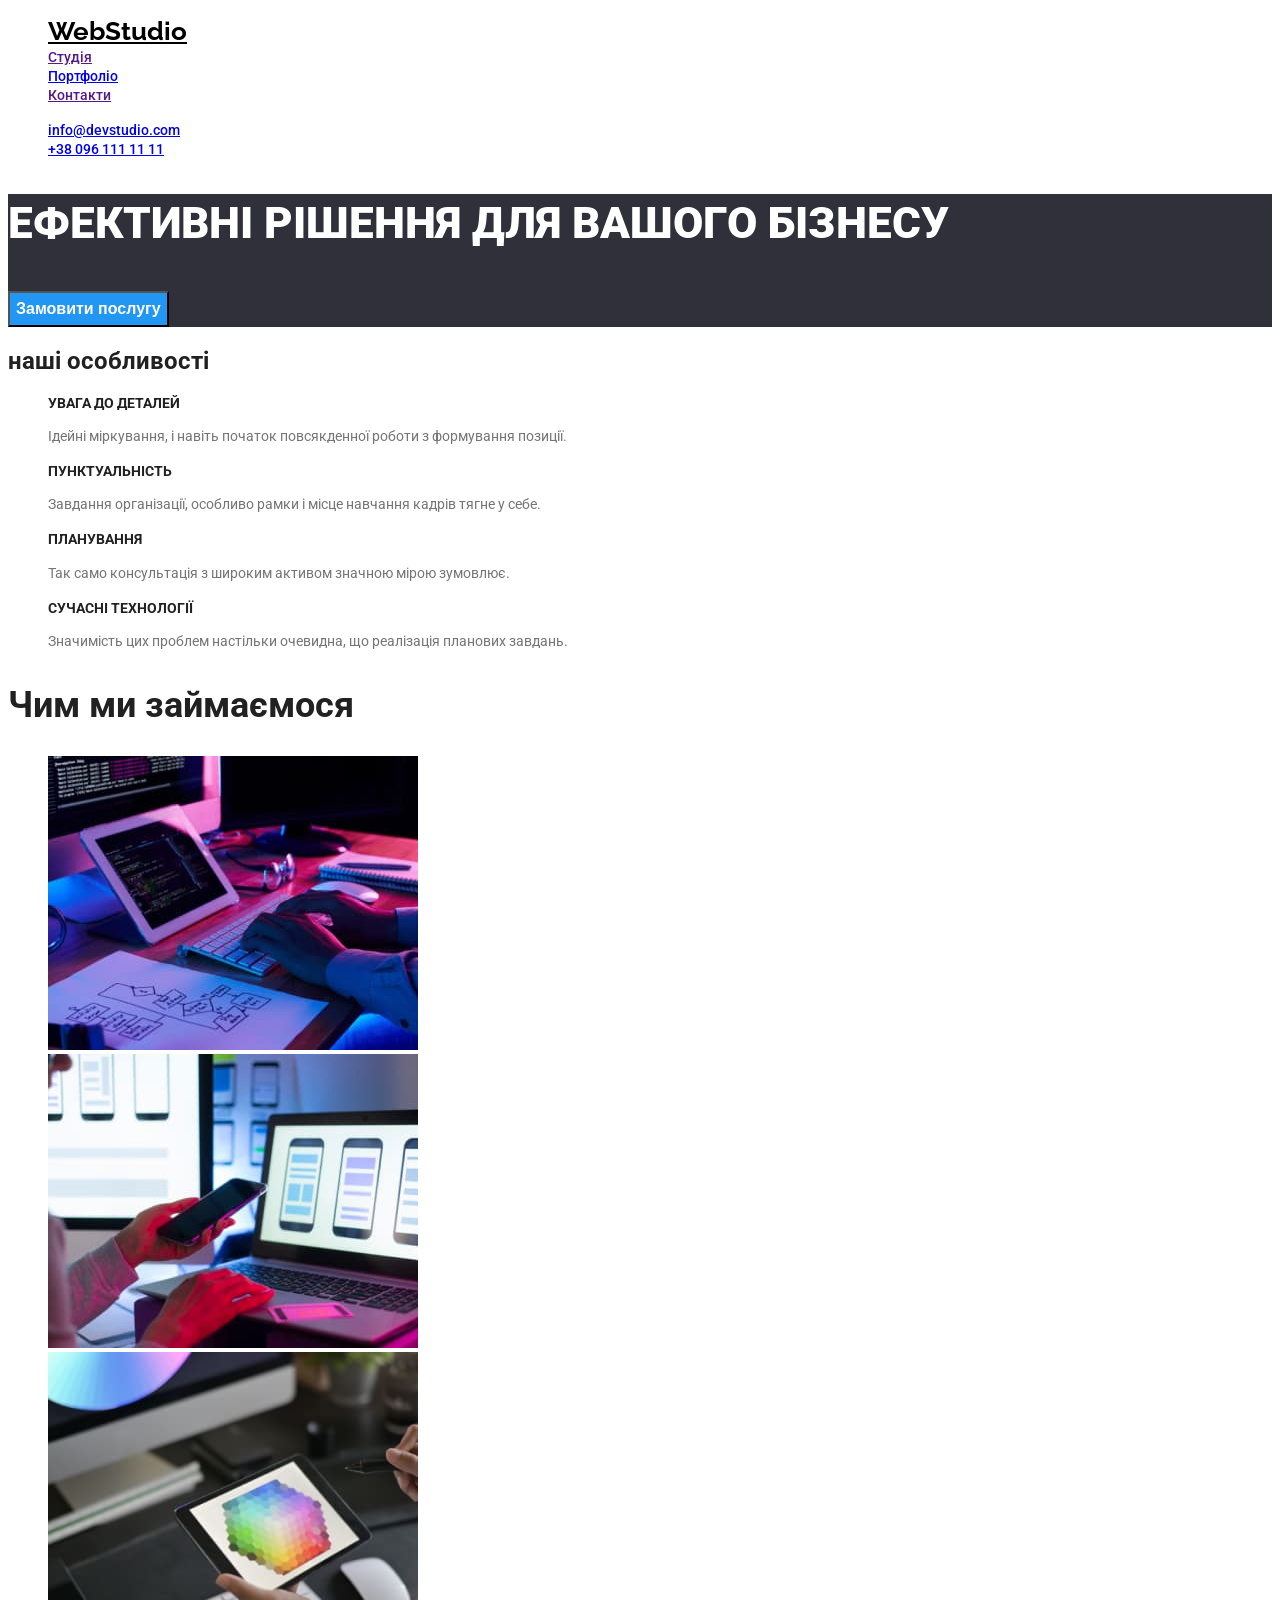
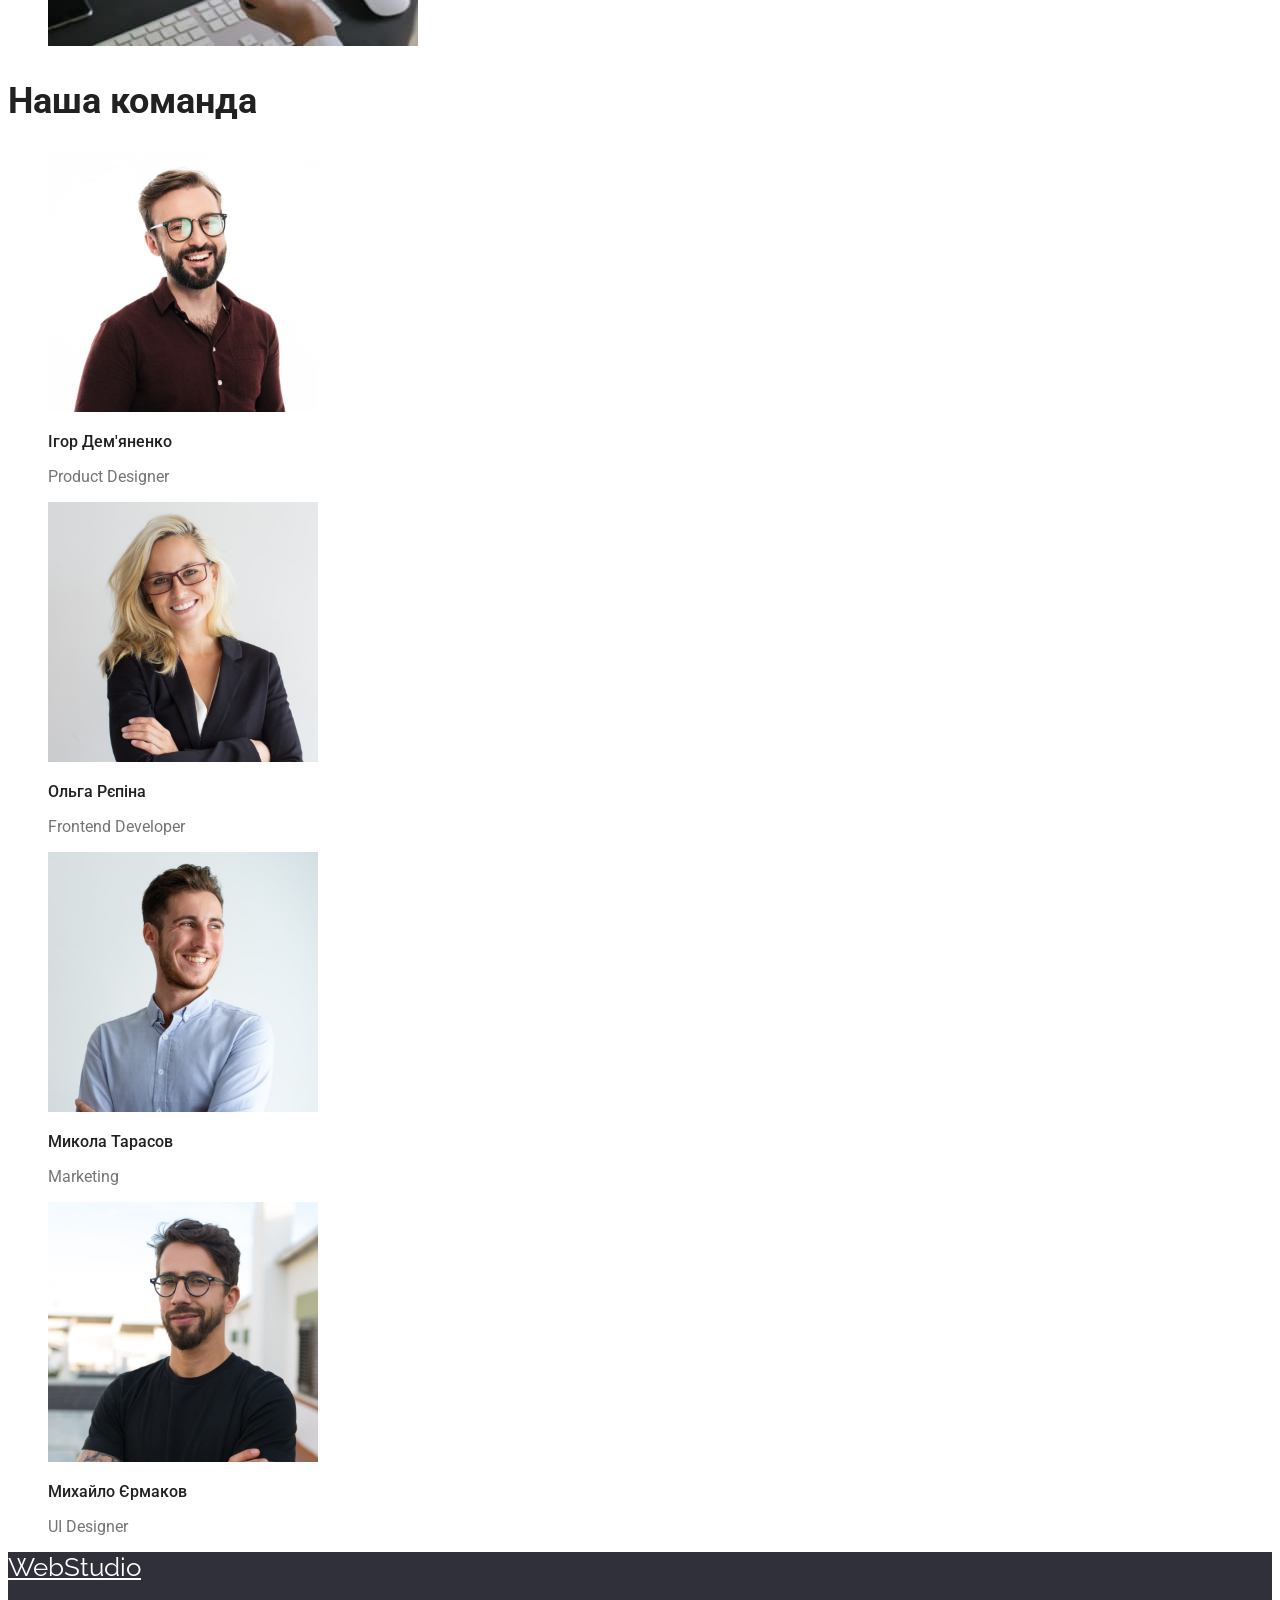
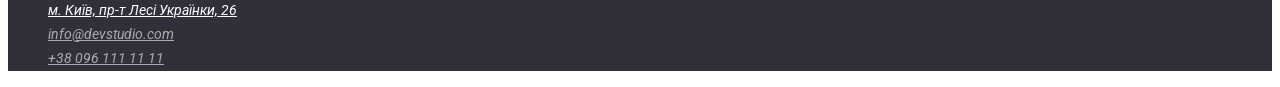
==== index.html @ 29c78d0b "ДЗ_2" ====
<!DOCTYPE html>
<html lang="uk">
  <head>
    <meta charset="UTF-8" />
    <meta name="viewport" content="width=device-width, initial-scale=1.0" />
    <link rel="preconnect" href="https://fonts.googleapis.com" />
    <link rel="preconnect" href="https://fonts.gstatic.com" crossorigin />
    <link
      href="https://fonts.googleapis.com/css2?family=Raleway:wght@700&family=Roboto:wght@400;500;700;900&display=swap"
      rel="stylesheet"
    />
    <title>webstudio</title>
    <link rel="stylesheet" href="./css/styles.css" />
  </head>
  <body>
    <header class="page header">
      <nav>
        <ul class="site nav">
          <li><a href="" class="logo-up">WebStudio</a></li>
          <li><a href="" class="nav-link">Студія</a></li>
          <li><a href="./portfolio.html" class="nav-link">Портфоліо</a></li>
          <li><a href="" class="nav-link">Контакти</a></li>
        </ul>
      </nav>
      <ul>
        <li><a href="mailto:info@devstudio.com" class="contact-header">info@devstudio.com</a></li>
        <li><a href="tel:+380961111111" class="contact-header">+38 096 111 11 11</a></li>
      </ul>
    </header>
    <main>
      <section class="first-section">
        <h1 class="business-solutions">Ефективні рішення для вашого бізнесу</h1>
        <button type="button" class="order-services">Замовити послугу</button>
      </section>
      <section>
        <h2 class="our-peculiarities">наші особливості</h2>
        <ul>
          <li>
            <h3 class="feature-list">увага до деталей</h3>
            <p class="features-detail">
              Ідейні міркування, і навіть початок повсякденної роботи з
              формування позиції.
            </p>
          </li>
          <li>
            <h3 class="feature-list">пунктуальність</h3>
            <p class="features-detail">
              Завдання організації, особливо рамки і місце навчання кадрів тягне
              у себе.
            </p>
          </li>
          <li>
            <h3 class="feature-list">планування</h3>
            <p class="features-detail">
              Так само консультація з широким активом значною мірою зумовлює.
            </p>
          </li>
          <li>
            <h3 class="feature-list">сучасні технології</h3>
            <p class="features-detail">
              Значимість цих проблем настільки очевидна, що реалізація планових
              завдань.
            </p>
          </li>
        </ul>
      </section>
      <section>
        <h2 class="our-buisness">Чим ми займаємося</h2>
        <ul>
          <li>
            <img
              src="./images/work1.jpg"
              alt="планшет с клавиатурой"
              width="370"
              height="294"
            />
          </li>
          <li>
            <img
              src="./images/work2.jpg"
              alt="нойтбук с телефоном"
              width="370"
              height="294"
            />
          </li>
          <li>
            <img
              src="./images/work3.jpg"
              alt="планшет со спектром"
              width="370"
              height="294"
            />
          </li>
        </ul>
      </section>
      <section>
        <h2 class="our-command">Наша команда</h2>
        <ul>
          <li>
            <img
              src="./images/team1.jpg"
              alt="фото демяненко"
              width="270"
              height="260"
            />
            <h3 class="name-command">Ігор Дем'яненко</h3>
            <p class="profession-command">Product Designer</p>
          </li>
          <li>
            <img
              src="./images/team2.jpg"
              alt="фото репина"
              width="270"
              height="260"
            />
            <h3 class="name-command">Ольга Рєпіна</h3>
            <p class="profession-command">Frontend Developer</p>
          </li>
          <li>
            <img
              src="./images/team3.jpg"
              alt="фото тарасов"
              width="270"
              height="260"
            />
            <h3 class="name-command">Микола Тарасов</h3>
            <p class="profession-command">Marketing</p>
          </li>
          <li>
            <img
              src="./images/team4.jpg"
              alt="фото ермаков"
              width="270"
              height="260"
            />
            <h3 class="name-command">Михайло Єрмаков</h3>
            <p class="profession-command">UI Designer</p>
          </li>
        </ul>
      </section>
    </main>
    <footer class="footer">
      <a href="" class="logo-down">WebStudio</a>
      <address>
        <ul class="contact footer">
          <li>
            <a
              href="https://goo.gl/maps/5s9BVYGbwQG3KiMP9" class="contact-footer-adress"
              target="_blank"
              rel="noopener noreferrer nofollow"
              >м. Київ, пр-т Лесі Українки, 26</a
            >
          </li>
          <li>
            <a href="mailto:info@devstudio.com" class="contact-footer-mail">info@devstudio.com </a>
          </li>
          <li><a href="tel:+380961111111" class="contact-footer-tel">+38 096 111 11 11</a></li>
        </ul>
      </address>
    </footer>
  </body>
</html>
---- css/styles.css ----
ul {
  list-style: none;
}
.nav-link:hover,
.nav-link:focus,
.contact-header:hover,
.contact-header:focus {
  color: rgba(33, 150, 243, 1);
}
body {
  font-family: "Roboto", sans-serif;
  color: #212121;
}
.logo-up {
  font-family: "Raleway";
  font-size: 26px;
  line-height: 1.19;
  font-weight: 700;
  color: #000000;
}

.nav-link {
  font-size: 14px;
  line-height: 1.17;
  font-weight: 500;
}
.contact-header {
  font-size: 14px;
  line-height: 1.17;
  font-weight: 500;
}
.first-section {
  background-color: #2f303a;
}
.business-solutions {
  font-size: 44px;
  line-height: 1.36;
  font-weight: 900;
  color: white;
  text-transform: uppercase;
}

.order-services {
  font-size: 16px;
  line-height: 1.88;
  font-weight: 700;
  color: white;
  background-color: rgba(33, 150, 243, 1);
  cursor: pointer;
}

.feature-list {
  font-size: 14px;
  line-height: 1.17;
  font-weight: 700;
  text-transform: uppercase;
}
.features-detail {
  font-size: 14px;
  line-height: 1.71;
  font-weight: 400;
  color: #757575;
}
.our-buisness {
  font-size: 36px;
  line-height: 1.17;
  font-weight: 700;
}
.our-command {
  font-size: 36px;
  line-height: 1.17;
  font-weight: 700;
}
.name-command {
  font-size: 16px;
  line-height: 1.19;
  font-weight: 500;
}
.profession-command {
  font-size: 16px;
  line-height: 1.19;
  font-weight: 400;
  color: #757575;
}
.footer {
  background-color: #2f303a;
}
.logo-down {
  font-family: "Raleway";
  font-size: 26px;
  line-height: 1.19;
  font-weight: 400;
  color: #ffffff;
}

.contact-footer-adress {
  font-size: 14px;
  line-height: 1.71;
  font-weight: 400;
  color: #ffffff;
}

.contact-footer-mail {
  font-size: 14px;
  line-height: 1.71;
  font-weight: 400;
  color: rgba(255, 255, 255, 0.6);
}
.contact-footer-tel {
  font-size: 14px;
  line-height: 1.71;
  font-weight: 400;
  color: rgba(255, 255, 255, 0.6);
}
.filter-button:hover {
  color: white;
  background-color: rgba(33, 150, 243, 1);
}
.filter-button {
  background-color: #f5f4fa;
  cursor: pointer;
}
.name-project {
  font-size: 18px;
  line-height: 2;
  font-weight: 700;
}
.type-project {
  font-size: 16px;
  line-height: 1.88;
  font-weight: 400;
  color: #757575;
}
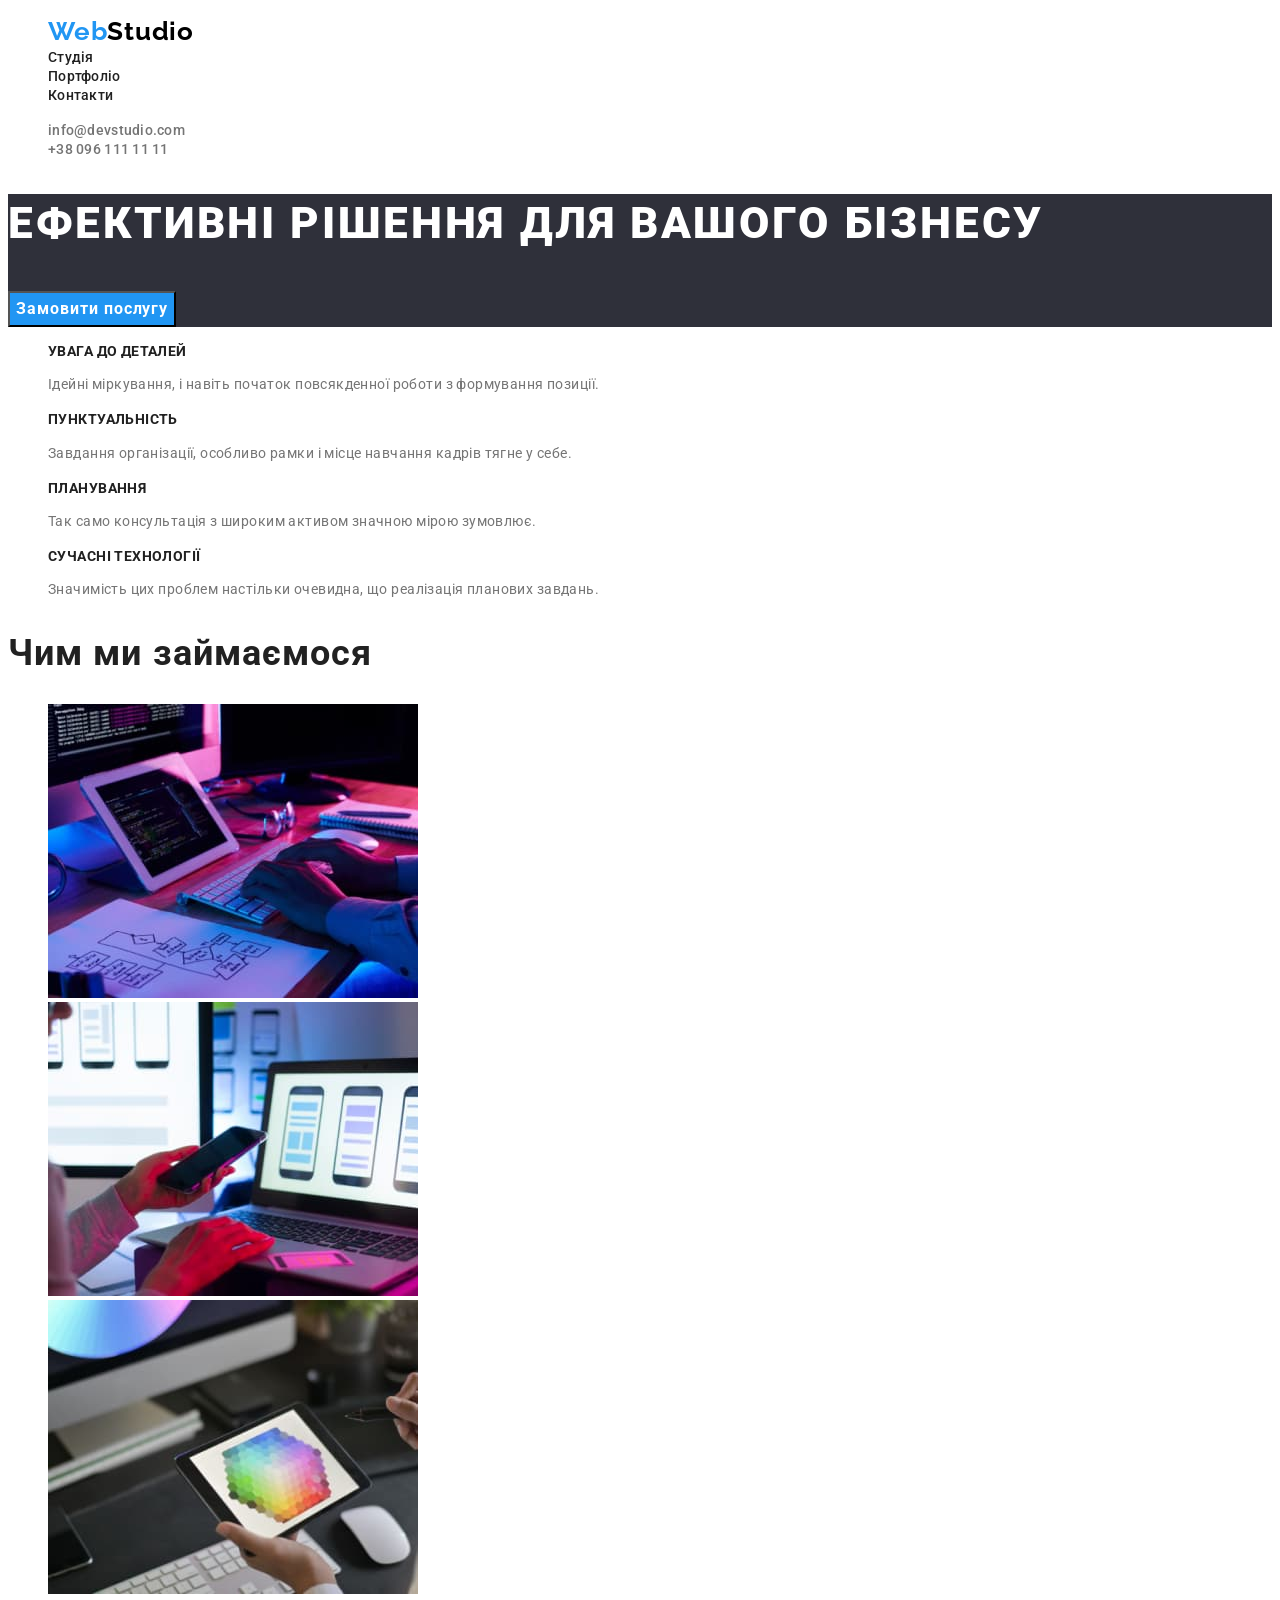
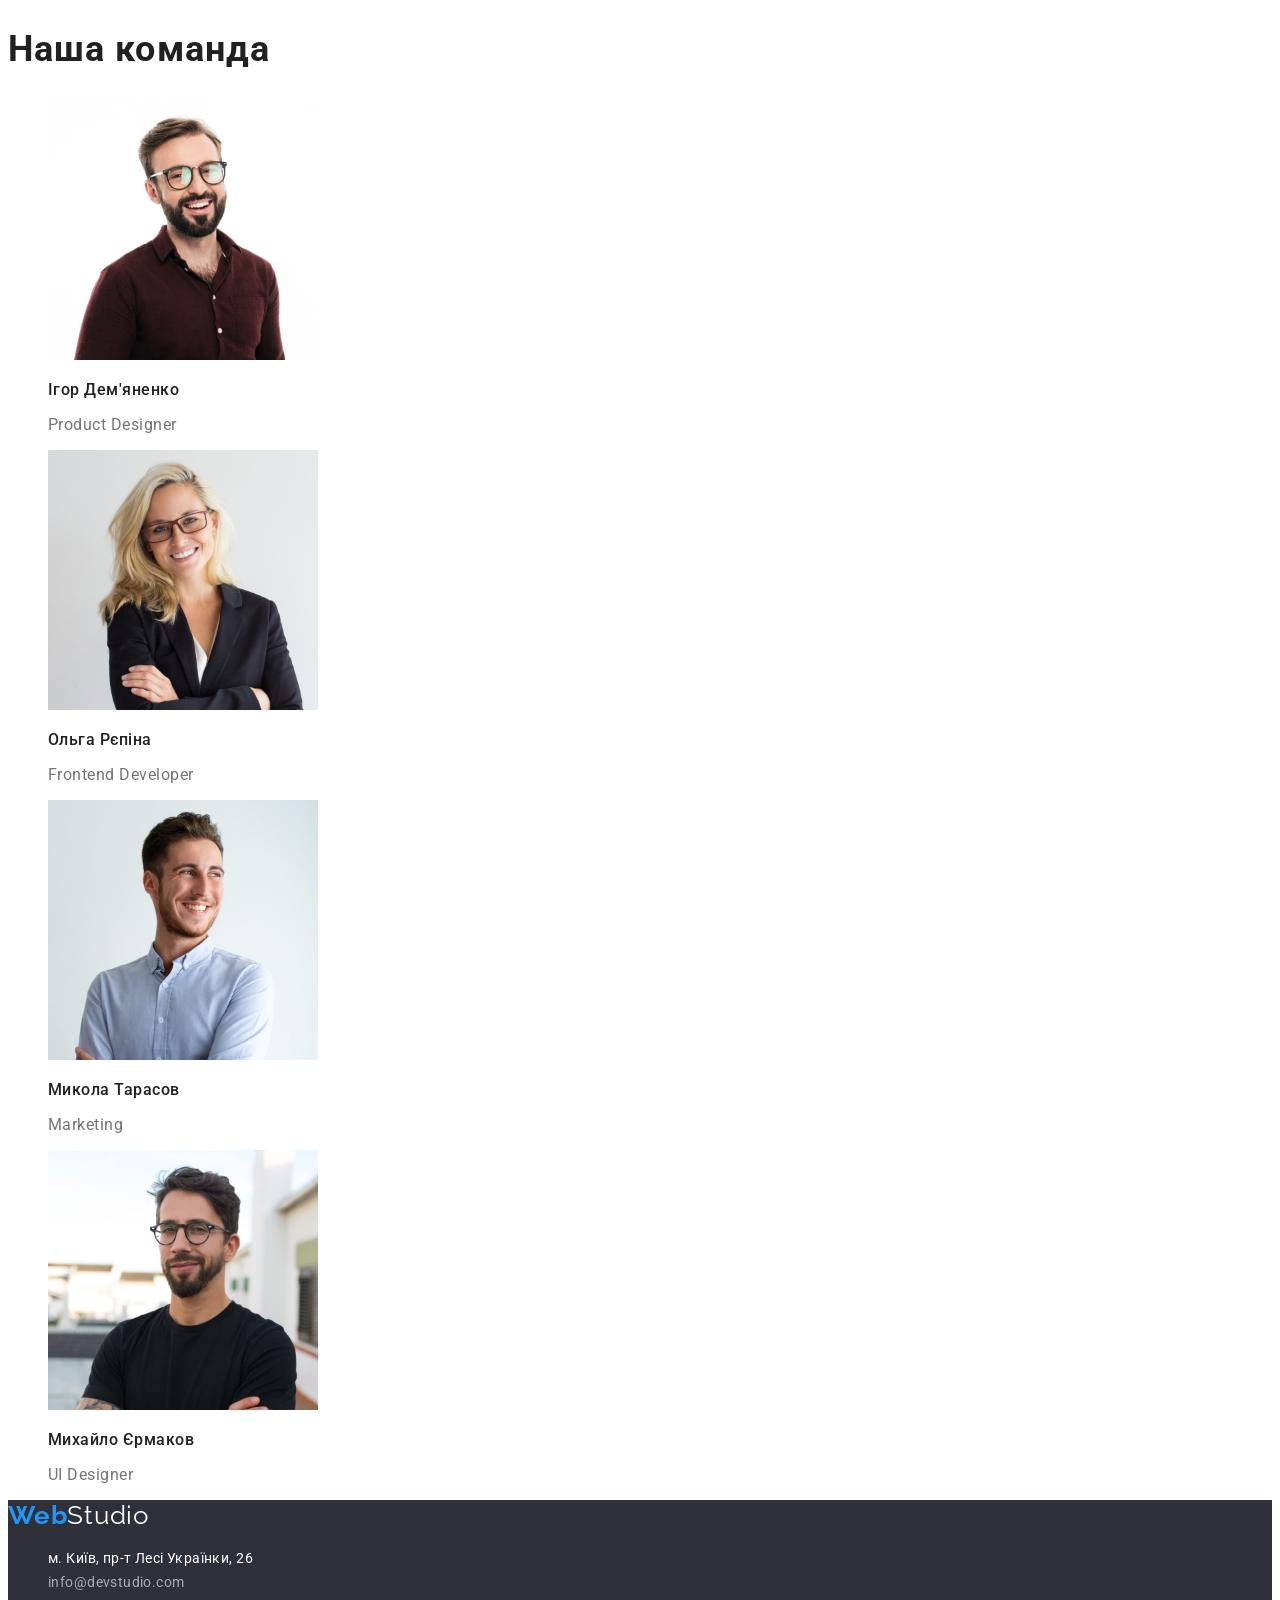
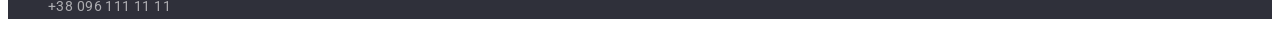
==== commit 0d2de7e5: "ДЗ_2 (вторая попытка) Все исправил, не понял только замечание по синей кнопке "замовити послугу". В " ====
--- a/index.html
+++ b/index.html
@@ -15,8 +15,8 @@
   <body>
     <header class="page header">
       <nav>
-        <ul class="site nav">
-          <li><a href="" class="logo-up">WebStudio</a></li>
+        <ul class="site-nav">
+          <li><a href="" class="logo-up"><span class="blue-web">Web</span>Studio</a></li>
           <li><a href="" class="nav-link">Студія</a></li>
           <li><a href="./portfolio.html" class="nav-link">Портфоліо</a></li>
           <li><a href="" class="nav-link">Контакти</a></li>
@@ -140,9 +140,9 @@
       </section>
     </main>
     <footer class="footer">
-      <a href="" class="logo-down">WebStudio</a>
+      <a href="" class="logo-down"><span class="blue-web">Web</span>Studio</a>
       <address>
-        <ul class="contact footer">
+        <ul class="contact-footer">
           <li>
             <a
               href="https://goo.gl/maps/5s9BVYGbwQG3KiMP9" class="contact-footer-adress"
--- a/css/styles.css
+++ b/css/styles.css
@@ -1,133 +1,198 @@
+:root {
+  --blue-color: #2196F3;
+  --black-color: #000000;
+  --basic-dark-color: #212121;
+  --header-contact-color: #757575;
+  --background-title-footer: #2F303A;
+  --white-color: #FFFFFF;
+  --footer-adress-color: rgba(255, 255, 255, 0.6);
+  --footer-button-backgroung-color: #F5F4FA;
+}
 ul {
   list-style: none;
 }
 .nav-link:hover,
 .nav-link:focus,
 .contact-header:hover,
-.contact-header:focus {
-  color: rgba(33, 150, 243, 1);
+.contact-header:focus,
+.contact-footer-adress:hover,
+.contact-footer-adress:focus, 
+.contact-footer-mail:hover,
+.contact-footer-mail:focus, 
+.contact-footer-tel:hover,
+.contact-footer-tel:focus {
+  color: var(--blue-color);
 }
 body {
   font-family: "Roboto", sans-serif;
-  color: #212121;
+  color:var(--basic-dark-color); 
+}
+.site-nav {
+  text-decoration: none;
 }
 .logo-up {
   font-family: "Raleway";
   font-size: 26px;
   line-height: 1.19;
   font-weight: 700;
-  color: #000000;
+  letter-spacing: 0.03em;
+  color:var(--black-color);
+  text-decoration: none;
 }
-
+.blue-web {
+  font-family: "Raleway";
+  font-size: 26px;
+  line-height: 1.19;
+  font-weight: 700;
+  letter-spacing: 0.03em;
+  color:var(--blue-color);
+}
 .nav-link {
   font-size: 14px;
   line-height: 1.17;
   font-weight: 500;
+  letter-spacing: 0.02em;
+  text-decoration: none;
+  color: var(--basic-dark-color)
 }
 .contact-header {
   font-size: 14px;
   line-height: 1.17;
   font-weight: 500;
+  letter-spacing: 0.02em;
+  text-decoration: none;
+  color: var(--header-contact-color);
 }
 .first-section {
-  background-color: #2f303a;
+  background-color: var(--background-title-footer);
 }
 .business-solutions {
   font-size: 44px;
   line-height: 1.36;
   font-weight: 900;
-  color: white;
+  letter-spacing: 0.06em;
+  color: var(--white-color);
   text-transform: uppercase;
 }
 
 .order-services {
+  font-family: "Roboto";
   font-size: 16px;
   line-height: 1.88;
   font-weight: 700;
-  color: white;
-  background-color: rgba(33, 150, 243, 1);
+  letter-spacing: 0.06em;
+  background-color: var(--blue-color);
+  color: var(--white-color);
   cursor: pointer;
 }
+.our-peculiarities {
+   position: absolute; white-space: nowrap; width: 1px; height: 1px; overflow: hidden; border: 0; padding: 0; clip: rect(0 0 0 0); clip-path: inset(50%); margin: -1px; 
+  }
+
 
 .feature-list {
   font-size: 14px;
   line-height: 1.17;
   font-weight: 700;
+  letter-spacing: 0.03em;
   text-transform: uppercase;
+  color: var(--basic-dark-color);
 }
 .features-detail {
   font-size: 14px;
   line-height: 1.71;
-  font-weight: 400;
-  color: #757575;
+  letter-spacing: 0.03em;
+  color: var(--header-contact-color);
 }
 .our-buisness {
   font-size: 36px;
   line-height: 1.17;
   font-weight: 700;
+  letter-spacing: 0.03em;
+  color: var(--basic-dark-color);
 }
 .our-command {
   font-size: 36px;
   line-height: 1.17;
   font-weight: 700;
+  letter-spacing: 0.03em;
+  color: var(--basic-dark-color);
 }
 .name-command {
   font-size: 16px;
   line-height: 1.19;
   font-weight: 500;
+  letter-spacing: 0.03em;
+  color: var(--basic-dark-color);
 }
 .profession-command {
   font-size: 16px;
   line-height: 1.19;
-  font-weight: 400;
-  color: #757575;
+  letter-spacing: 0.03em;
+  color: var(--header-contact-color);
 }
 .footer {
-  background-color: #2f303a;
+  background-color: var(--background-title-footer);
 }
 .logo-down {
   font-family: "Raleway";
   font-size: 26px;
   line-height: 1.19;
-  font-weight: 400;
-  color: #ffffff;
+  letter-spacing: 0.03em;
+  text-decoration: none;
+  color: var(--white-color);
 }
 
 .contact-footer-adress {
   font-size: 14px;
   line-height: 1.71;
-  font-weight: 400;
-  color: #ffffff;
+  letter-spacing: 0.03em;
+  text-decoration: none;
+  color: var(--white-color);
 }
 
 .contact-footer-mail {
   font-size: 14px;
   line-height: 1.71;
-  font-weight: 400;
-  color: rgba(255, 255, 255, 0.6);
+  letter-spacing: 0.03em;
+  text-decoration: none;
+  color: var(--footer-adress-color);
 }
 .contact-footer-tel {
   font-size: 14px;
   line-height: 1.71;
-  font-weight: 400;
-  color: rgba(255, 255, 255, 0.6);
+  letter-spacing: 0.03em;
+  text-decoration: none;
+  color: var(--footer-adress-color);
 }
-.filter-button:hover {
-  color: white;
-  background-color: rgba(33, 150, 243, 1);
+.filter-button:hover,
+.filter-button:focus {
+  color: var(--white-color);
+  background-color: var(--blue-color);
 }
 .filter-button {
-  background-color: #f5f4fa;
+  font-family: "Roboto";
+  font-size: 16px;
+  line-height: 1.62;
+  letter-spacing: 0.03em;
+  font-weight: 500;
+  background-color: var(--footer-button-backgroung-color);
+  color: var(--basic-dark-color);
   cursor: pointer;
 }
 .name-project {
   font-size: 18px;
   line-height: 2;
   font-weight: 700;
+  letter-spacing: 0.06em;
+  color: var(--basic-dark-color);
 }
 .type-project {
   font-size: 16px;
   line-height: 1.88;
-  font-weight: 400;
-  color: #757575;
+  letter-spacing: 0.03em;
+  color: var(--header-contact-color)
 }
+.contact-footer {
+  font-style: normal;
+}
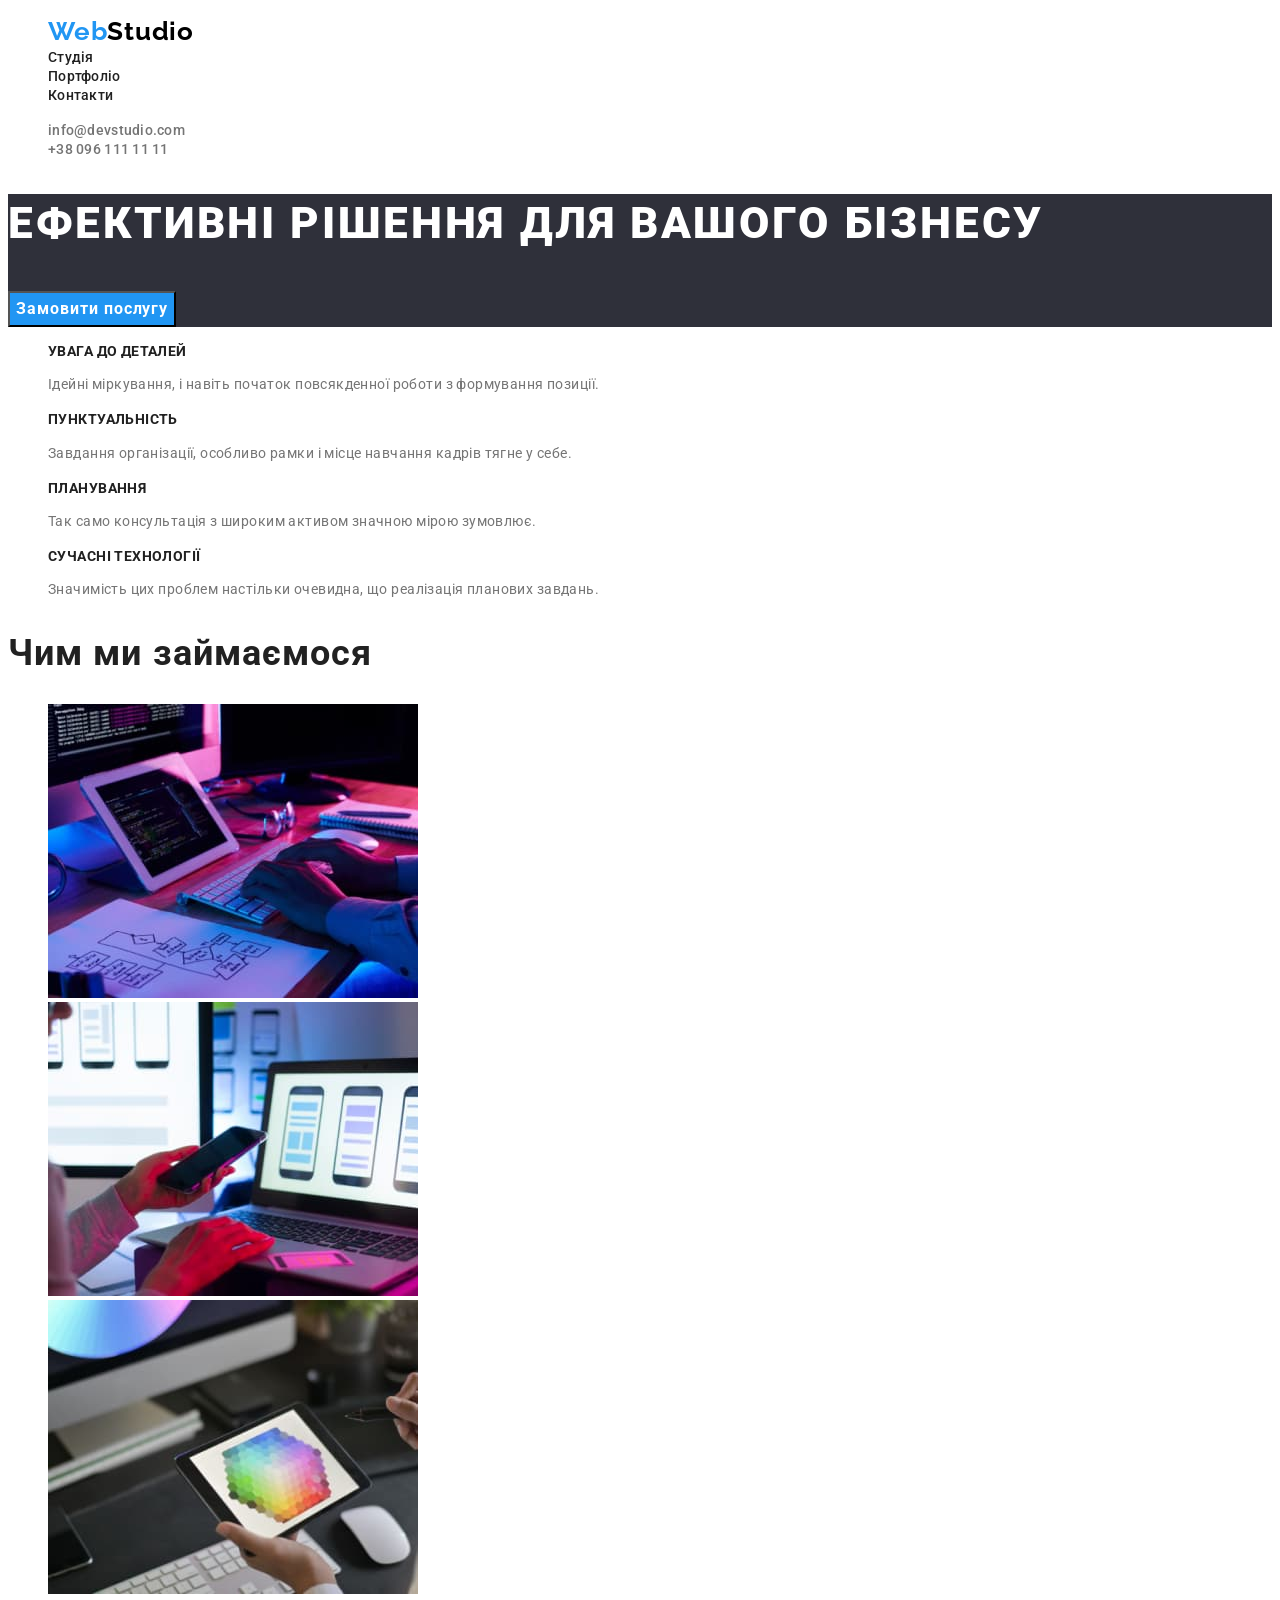
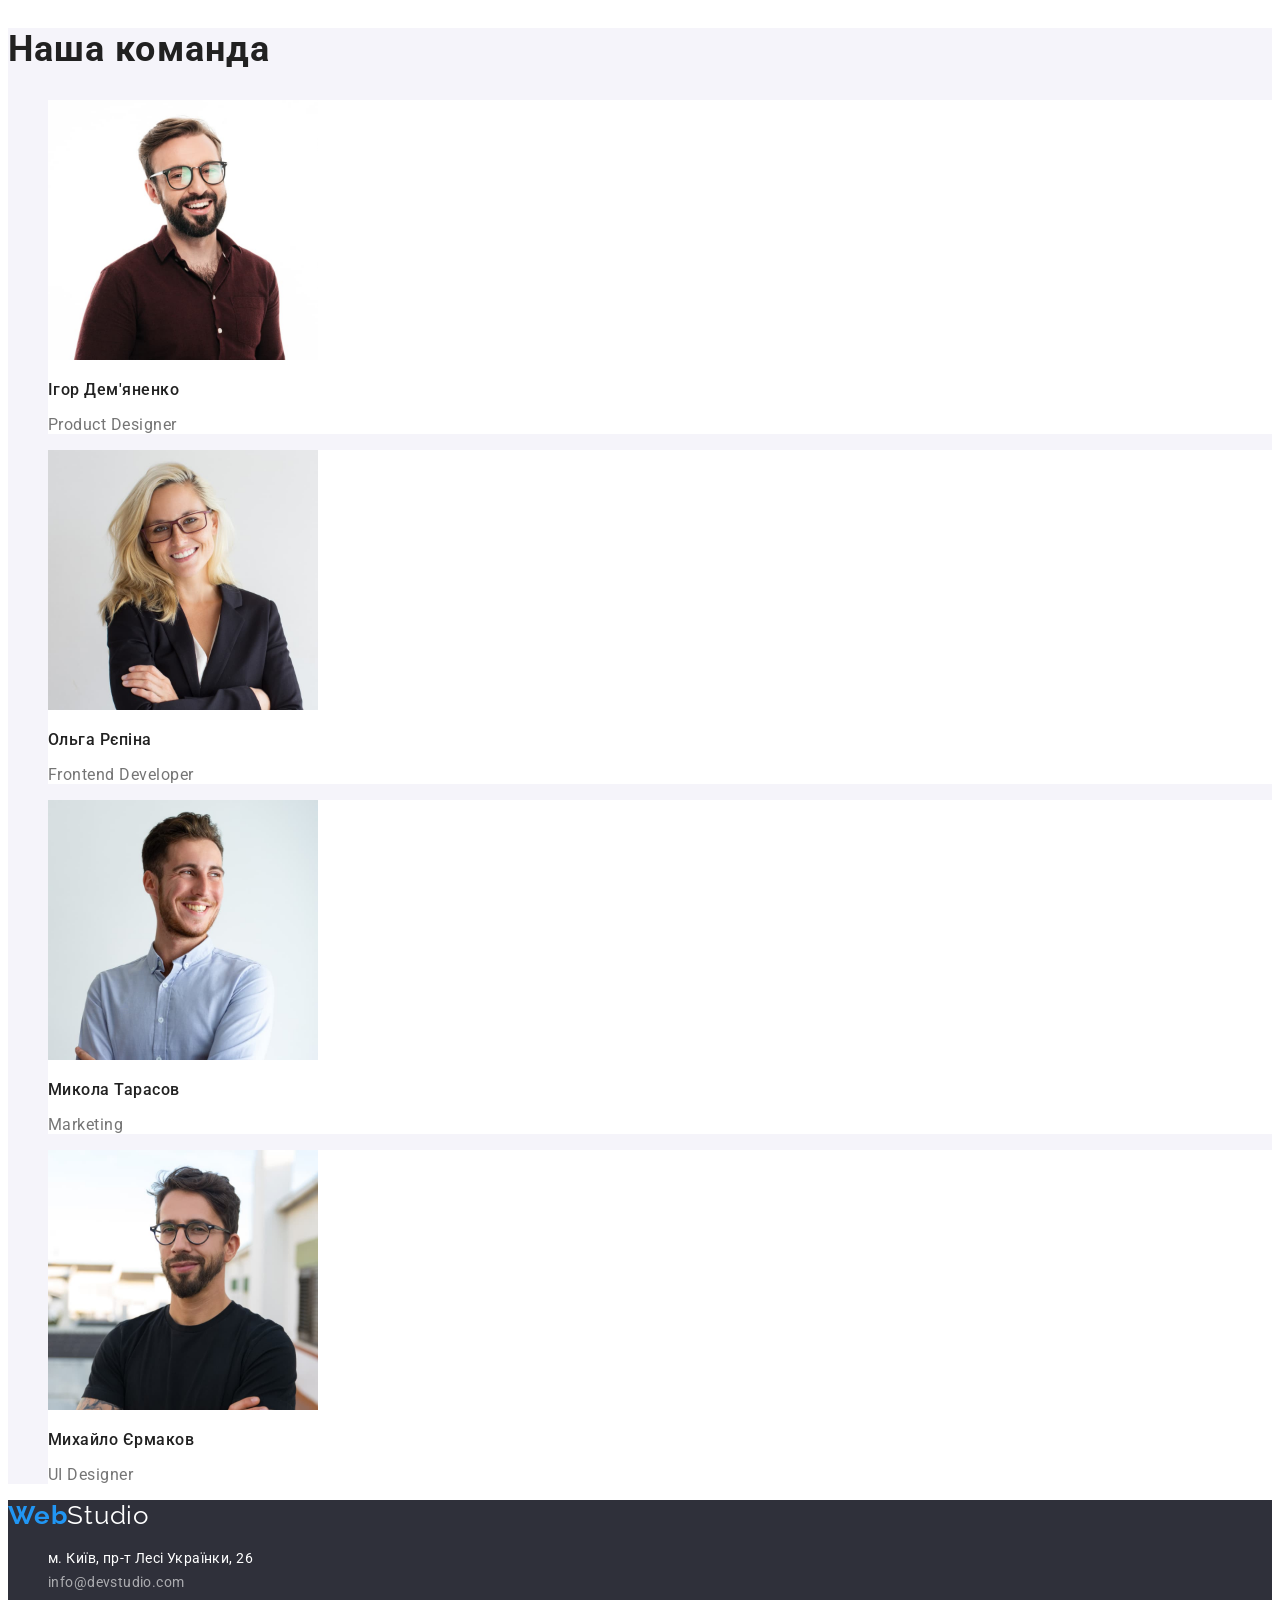
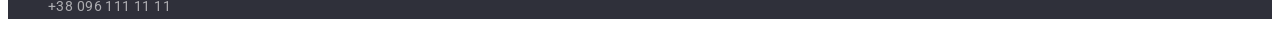
==== commit 5fb7a76f: "Финальное исправление ошибок для ДЗ 2" ====
--- a/index.html
+++ b/index.html
@@ -33,7 +33,7 @@
         <button type="button" class="order-services">Замовити послугу</button>
       </section>
       <section>
-        <h2 class="our-peculiarities">наші особливості</h2>
+        <h2 class="visually-hidden">наші особливості</h2>
         <ul>
           <li>
             <h3 class="feature-list">увага до деталей</h3>
@@ -93,10 +93,10 @@
           </li>
         </ul>
       </section>
-      <section>
+      <section class="section-our-command">
         <h2 class="our-command">Наша команда</h2>
         <ul>
-          <li>
+          <li class="team-members">
             <img
               src="./images/team1.jpg"
               alt="фото демяненко"
@@ -106,7 +106,7 @@
             <h3 class="name-command">Ігор Дем'яненко</h3>
             <p class="profession-command">Product Designer</p>
           </li>
-          <li>
+          <li class="team-members">
             <img
               src="./images/team2.jpg"
               alt="фото репина"
@@ -116,7 +116,7 @@
             <h3 class="name-command">Ольга Рєпіна</h3>
             <p class="profession-command">Frontend Developer</p>
           </li>
-          <li>
+          <li class="team-members">
             <img
               src="./images/team3.jpg"
               alt="фото тарасов"
@@ -126,7 +126,7 @@
             <h3 class="name-command">Микола Тарасов</h3>
             <p class="profession-command">Marketing</p>
           </li>
-          <li>
+          <li class="team-members">
             <img
               src="./images/team4.jpg"
               alt="фото ермаков"
--- a/css/styles.css
+++ b/css/styles.css
@@ -1,5 +1,6 @@
 :root {
   --blue-color: #2196F3;
+  --blue-color-activ-button: #188CE8;
   --black-color: #000000;
   --basic-dark-color: #212121;
   --header-contact-color: #757575;
@@ -23,9 +24,14 @@
 .contact-footer-tel:focus {
   color: var(--blue-color);
 }
+.order-services:hover,
+.order-services:focus {
+  background-color: var(--blue-color-activ-button);
+}
 body {
   font-family: "Roboto", sans-serif;
   color:var(--basic-dark-color); 
+  background-color: var(--white-color);
 }
 .site-nav {
   text-decoration: none;
@@ -85,11 +91,9 @@
   color: var(--white-color);
   cursor: pointer;
 }
-.our-peculiarities {
+.visually-hidden {
    position: absolute; white-space: nowrap; width: 1px; height: 1px; overflow: hidden; border: 0; padding: 0; clip: rect(0 0 0 0); clip-path: inset(50%); margin: -1px; 
   }
-
-
 .feature-list {
   font-size: 14px;
   line-height: 1.17;
@@ -111,12 +115,18 @@
   letter-spacing: 0.03em;
   color: var(--basic-dark-color);
 }
+.section-our-command {
+  background-color: var(--footer-button-backgroung-color);
+}
 .our-command {
   font-size: 36px;
   line-height: 1.17;
   font-weight: 700;
   letter-spacing: 0.03em;
   color: var(--basic-dark-color);
+}
+.team-members {
+  background-color: var(--white-color);
 }
 .name-command {
   font-size: 16px;
